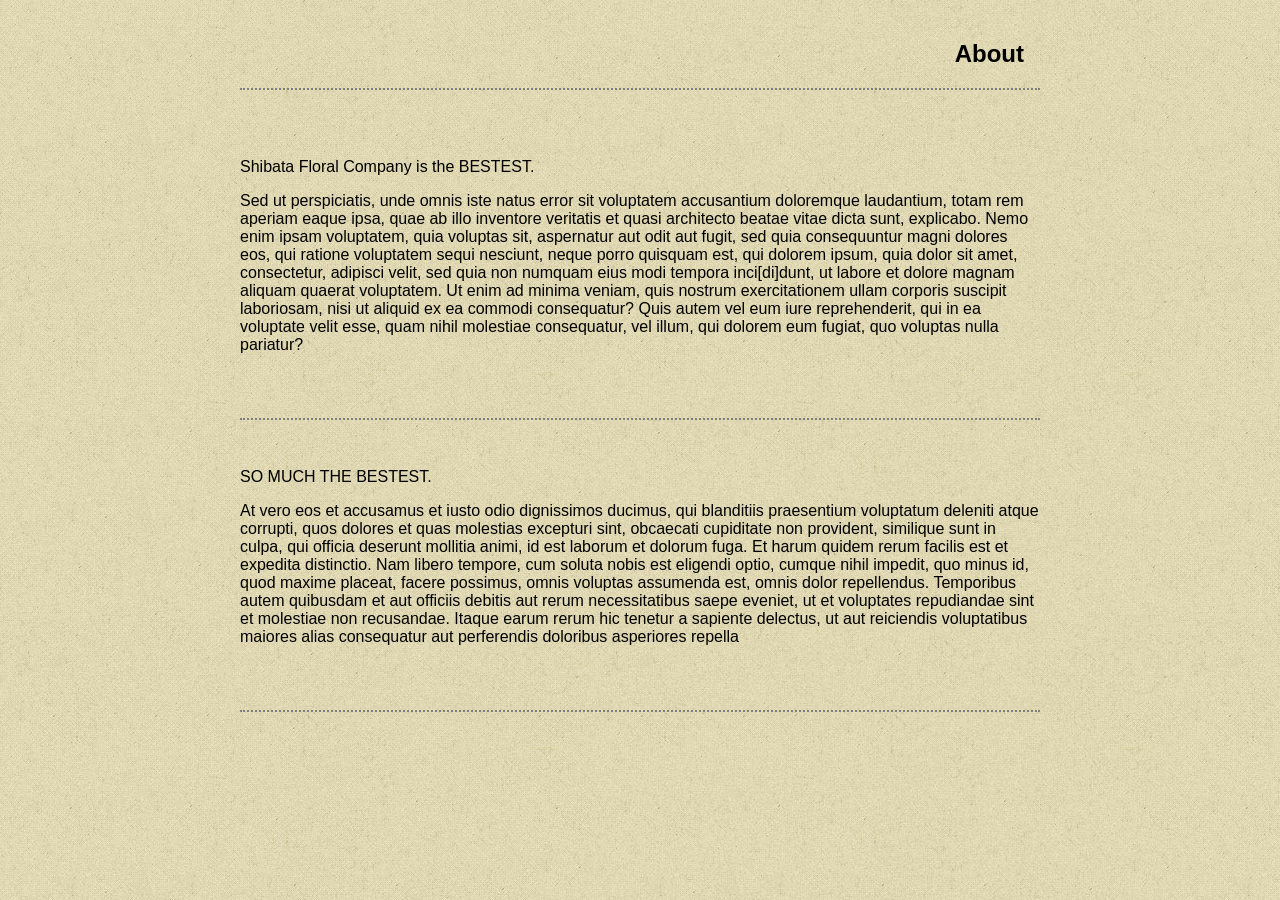
==== about.html @ 3ce1bff7 "optimization of images, design. change from "contacts" to "about"" ====
<link style="text/css" rel="stylesheet" href="des1style.css" />
<link style="text/css" rel="stylesheet" href="contentstyle.css" />
<body>
<div id="maincontent" class="main">
    <div id="side" class="data"><h2>About</h2></div>
    <div id="content" class="data">
        <section>
            <p>
                Shibata Floral Company is the BESTEST.
            </p>
            <p>
                Sed ut perspiciatis, unde omnis iste natus error sit voluptatem accusantium doloremque laudantium, totam rem aperiam eaque ipsa, quae ab illo inventore veritatis et quasi architecto beatae vitae dicta sunt, explicabo. Nemo enim ipsam voluptatem, quia voluptas sit, aspernatur aut odit aut fugit, sed quia consequuntur magni dolores eos, qui ratione voluptatem sequi nesciunt, neque porro quisquam est, qui dolorem ipsum, quia dolor sit amet, consectetur, adipisci velit, sed quia non numquam eius modi tempora inci[di]dunt, ut labore et dolore magnam aliquam quaerat voluptatem. Ut enim ad minima veniam, quis nostrum exercitationem ullam corporis suscipit laboriosam, nisi ut aliquid ex ea commodi consequatur? Quis autem vel eum iure reprehenderit, qui in ea voluptate velit esse, quam nihil molestiae consequatur, vel illum, qui dolorem eum fugiat, quo voluptas nulla pariatur?
            </p>
        </section>
        <section>
            <p>
                SO MUCH THE BESTEST.
            </p>
            <p>
                At vero eos et accusamus et iusto odio dignissimos ducimus, qui blanditiis praesentium voluptatum deleniti atque corrupti, quos dolores et quas molestias excepturi sint, obcaecati cupiditate non provident, similique sunt in culpa, qui officia deserunt mollitia animi, id est laborum et dolorum fuga. Et harum quidem rerum facilis est et expedita distinctio. Nam libero tempore, cum soluta nobis est eligendi optio, cumque nihil impedit, quo minus id, quod maxime placeat, facere possimus, omnis voluptas assumenda est, omnis dolor repellendus. Temporibus autem quibusdam et aut officiis debitis aut rerum necessitatibus saepe eveniet, ut et voluptates repudiandae sint et molestiae non recusandae. Itaque earum rerum hic tenetur a sapiente delectus, ut aut reiciendis voluptatibus maiores alias consequatur aut perferendis doloribus asperiores repella
            </p>
        </section>
        </p>
    </div>
        
</div>
</div>
</body>
---- des1style.css ----
@charset "utf-8";
/* CSS Document */

.hidden{
	display:none;
}

body{
	margin: 0 0 0 0; 
	height:100%;
	width:100%;
	overflow-y:scroll;
	font-family: Segoe UI, Arial, Verdana;
	background-color:#E8EAD0;
	background: url(bedge_grunge.jpg) repeat left top;
}

.header{
	/*max-width:1400px;*/
}

#topbar{
	background-color:#000;
	background: url(floral3.jpg) no-repeat left bottom;
	background-size:100%;
	height:60%;
	max-height:647px;
	width:100%;
	margin:auto;
	position:relative;
	top:0;
	border-bottom:solid black 2px;
}

#toplogo{
	background: url(shibatalogo.png) no-repeat right bottom;
	text-indent: -999px;
	height:75px;
	width:250px;
	padding: 10px 10px 0 0 ;
}

#debug{
	display:none;
	position:fixed;
	float:right;
	top:0px;
	right:0px;
	color:white;
	z-index:99;
}

#intro{
	background: url(shibata_intro.png) no-repeat top left;
	background-color:rgba(0,0,0,0.60);
	/*margin: 0px 0  0 500px;*/
	right:0px;
	width:600px;
	height:257px;
	position:absolute;
	bottom:150px;
	border-bottom-left-radius: 15px;
	border-top-left-radius: 15px;
}

#crest{
	background: url('crest3.png');
	cursor:pointer;
	width:162px;
	height:162px;
	left:50%;
	margin-left:-81px;
	margin-top:150px;
	position:absolute;
	/*bottom:0px*/
	z-index:20;
	border-radius:81px;
}

#nav {
	min-width:100%;
	position:absolute;
	bottom:0px;
}

.navcat{
	font-size:2em;
	color:white;
	text-align:center;
	min-width:19.5%;
	padding-top:10px;
	/*padding-bottom:10px;*/
	display:inline-block;
	text-indent:-99999px;
	cursor:pointer;
	bottom:0px;
	position:relative;
	z-index:2;
}

.navbar {
	background-color:transparent;
	height:10px;
	bottom:0px;
	position:relative;
	z-index:1;
}

#products {
	background: url('img/cat_products.png') no-repeat center center;
}

#specials {
	background: url('img/cat_specials.png') no-repeat center center;
}

#locations {
	background: url('img/cat_locations.png') no-repeat center center;
}

#about {
	background: url('img/cat_about.png') no-repeat center center;
}

/*main area styles*/

.main {
	/*max-width:1400px;*/
	margin:auto;
}

#mainbg {
	background-color:#ddd;
	background:url(floral_bw3_2.jpg) no-repeat top left;
	background-size:100%;
	width:100%;
	height:40%;
	min-height:450px;
	position:relative;
	z-index:-1;
	clear:both;
	border-bottom: solid black 2px;
}

#introtext{
	background-color:rgba(0,0,0,0.60);
	/*margin: 0px 0  0 500px;*/
	left:0px;
	width:600px;
	height:150px;
	position:absolute;
	top:50px;
	border-bottom-right-radius: 15px;
	border-top-right-radius: 15px;
	padding-left: 15px;
	color:white;
	font-family:Segoe UI, Arial, Verdana;
	font-size:1.3em;
}

#waiting{
	position:absolute ;
	top:300px;
	left:0px;
	right:0px;
	text-align:center;
	z-index:-1;
}

/*#maincontent {
	font-family: Georgia, Segoe UI, Verdana, Arial;
	background-color:white;
	position:relative;
	width:100%;
	height:0px;
	margin-left:auto;
	margin-right:auto;
	padding-top:30px;
	font-size:1em;
	z-index:-1;
	text-align:center;
}*/

#maincontent h1 {
	text-align:center;
}

.goGreen{
	background-color:#0F0;
}

.catHilite {
	background-color:#11FFAA;
}

.catActive{
	background-color:#11FF55;
}

a img{
	border:0;
}
---- contentstyle.css ----
@charset "utf-8";
/* CSS Document */

/** {
    padding: 0px;
    margin: 0px
}*/

#maincontent{
	text-align:center;
	background:rgba(0,0,0,0);;
}

td, th{
	text-align:right;
}

.data{
	padding-top:20px;
	/*position:absolute;
	display:inline-block;*/
	margin: auto;
	height:auto;
	width:80%;
	font-size:1em;
	font-family:Georgia, Segoe UI, Arial, Verdana;
}

#side{
	position:relative;
	clear:both;
	vertical-align:top;
	/*width:200px;*/
	margin:0;
	text-align:right;
	padding-right:20px;
}

#stage{
	position:relative;
}

#content {
	clear:both;
	border-top: dotted 2px grey;
	/*padding-left:20px;*/
	position:relative;
	text-align: left;
	width:800px;;
}

section{
	clear:both;
	border-bottom: dotted 2px grey;
	padding: 2em 0 3em;
}

.locWrapper{
	width:500px;
	height:250px;
	/*border-radius: 25px;*/
	border: 2px solid black;
	position:relative;
}

#locInfo{
	background-color:rgba(0,0,0,0.80);
	box-shadow: 5px 5px 5px #000000;
	position:relative;
	left:-60px;
	top:70px;
	width:250px;
	padding:5px;
	border-radius:5px;
	padding-left:10px;
	color:white;
	font-size:1.2em;
	font-family:Georgia, Segoe UI, Arial, Verdana;
}

.buttons{
	vertical-align:bottom;
	position:absolute;
	right:20px;
	top:10px;
	width:150px;
	text-align:right;
}
.buttons div{
	position:relative;
	display:inline-block;
	margin-left:10px;
	border:none;
}

.locSFO {
	background: url(locations/sf.jpg) no-repeat bottom left;
}

.locLAX {
	background: url(locations/la.jpg) no-repeat bottom left;
}

.locPDX {
	background: url(locations/portland.jpg) no-repeat bottom left;
}

#locTop{
	background-color:#000;
	width:450px;
	position:relative;
	margin-top:2em;
	border-top-right-radius:1.5em;
	border-top-left-radius:1.5em;
	left:268px;
	z-index:2;
}

#locTop nav a:link,
#locTop nav a:visited{
	display:inline-block;
	height:30px;
	padding: 5px;
	color:#fff;
	text-decoration:none;
	padding-top:10px;
	padding-right:15px;
	padding-left:15px;
	border-top: 2px solid black;
}

#locTop nav a:hover,
#locTop nav .active a:link{
	background-color:#11FF55;
	color:#000;
}

#locTop nav{
	padding-left:30px;
}

#locTop ul{
	margin:0;
}

#locTopNav li{;
	color:#fff;
	display:inline-block;
}

#locMap{
	background-color:#000;
	background-image: url(locmap_default.jpg) no-repeat top right;
	width: 380px;
	height:280px;
	border:2px solid black;
	border-top-left-radius:2em;
	border-bottom-left-radius:2em;
	top:0px;
}

.fullWrapper{
	height:280px;
	position:relative;
	margin-bottom:2em;
}

.locElement{
	display:inline-block;
	position:relative;
	float:left;
}

.locAddy{
	height:280px;
	width:280px;
	top:0px;
	border:2px solid black;
	border-left:0px;
	border-bottom-right-radius:25px;
}

.locButtons{
	padding-top:5px;
	width:50px;
	background-color:black;
	border-right:2px solid black;
	border-bottom-right-radius:1.5em;
	padding-bottom:15px;
	
}

.locButtons div{
	padding:5px;
}

.locButtons div:hover{
	background-color:#11FF55;
}
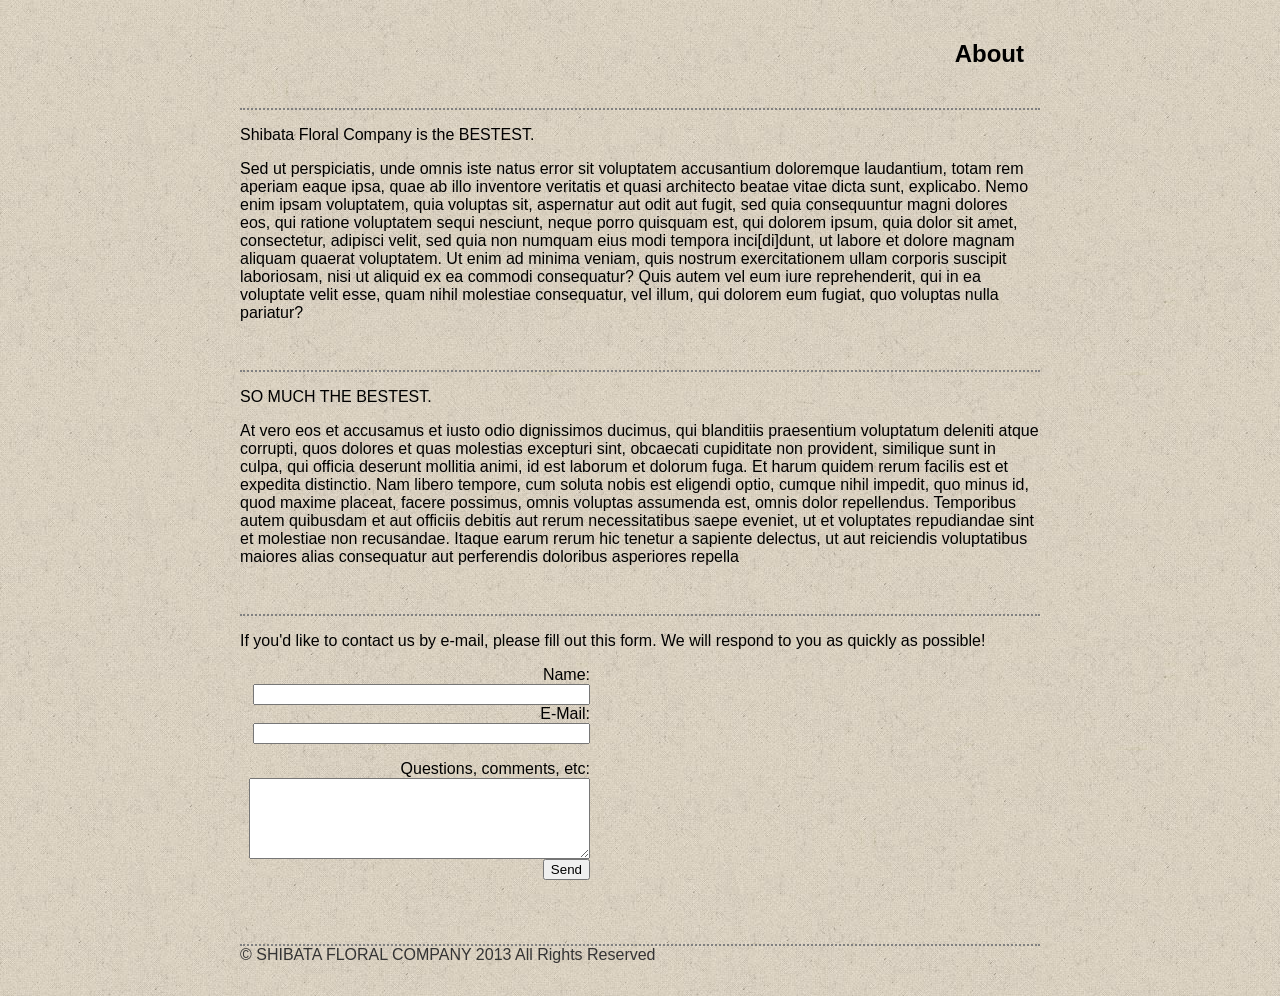
==== commit dab2d5c0: "specials page, small cosmetic changes" ====
--- a/about.html
+++ b/about.html
@@ -20,7 +20,26 @@
                 At vero eos et accusamus et iusto odio dignissimos ducimus, qui blanditiis praesentium voluptatum deleniti atque corrupti, quos dolores et quas molestias excepturi sint, obcaecati cupiditate non provident, similique sunt in culpa, qui officia deserunt mollitia animi, id est laborum et dolorum fuga. Et harum quidem rerum facilis est et expedita distinctio. Nam libero tempore, cum soluta nobis est eligendi optio, cumque nihil impedit, quo minus id, quod maxime placeat, facere possimus, omnis voluptas assumenda est, omnis dolor repellendus. Temporibus autem quibusdam et aut officiis debitis aut rerum necessitatibus saepe eveniet, ut et voluptates repudiandae sint et molestiae non recusandae. Itaque earum rerum hic tenetur a sapiente delectus, ut aut reiciendis voluptatibus maiores alias consequatur aut perferendis doloribus asperiores repella
             </p>
         </section>
+        <section>
+            <p>
+                If you'd like to contact us by e-mail, please fill out this form. We will respond to you as quickly as possible!
+            </p>
+            <div id="formBox">
+                <form action="send_email.php" method="POST">
+                    Name: <input type="text" name="name" size=40><br />
+                    E-Mail: <input type="email" name="email" size=40><br />
+                    <p> </p>
+                    Questions, comments, etc:<br/>
+                    <textarea name="comments" rows=5 cols=40></textarea><br />
+                    <input type="submit" name="Submit" value="Send">
+                </form>
+             </div>
+            <p></p>
+        </section>
         </p>
+        <section id="footer">
+            © SHIBATA FLORAL COMPANY 2013  All Rights Reserved
+        </section>
     </div>
         
 </div>
--- a/contentstyle.css
+++ b/contentstyle.css
@@ -9,6 +9,11 @@
 #maincontent{
 	text-align:center;
 	background:rgba(0,0,0,0);;
+}
+
+#footer{
+	text-align:left;
+	color:#333333;
 }
 
 td, th{
@@ -42,8 +47,7 @@
 
 #content {
 	clear:both;
-	border-top: dotted 2px grey;
-	/*padding-left:20px;*/
+	/*border-top: dotted 2px grey;*/
 	position:relative;
 	text-align: left;
 	width:800px;;
@@ -51,8 +55,8 @@
 
 section{
 	clear:both;
-	border-bottom: dotted 2px grey;
-	padding: 2em 0 3em;
+	border-top: dotted 2px grey;
+	padding: 0em 0 2em;
 }
 
 .locWrapper{
@@ -196,4 +200,20 @@
 
 .locButtons div:hover{
 	background-color:#11FF55;
+}
+
+/*styles for specials / prod table*/
+
+#prodTable{
+	padding:1em;
+}
+
+#addProductsForm form input{
+	width:400px;
+}
+
+/*styles for about page*/
+#formBox{
+	text-align:right;
+	width:350px;
 }
